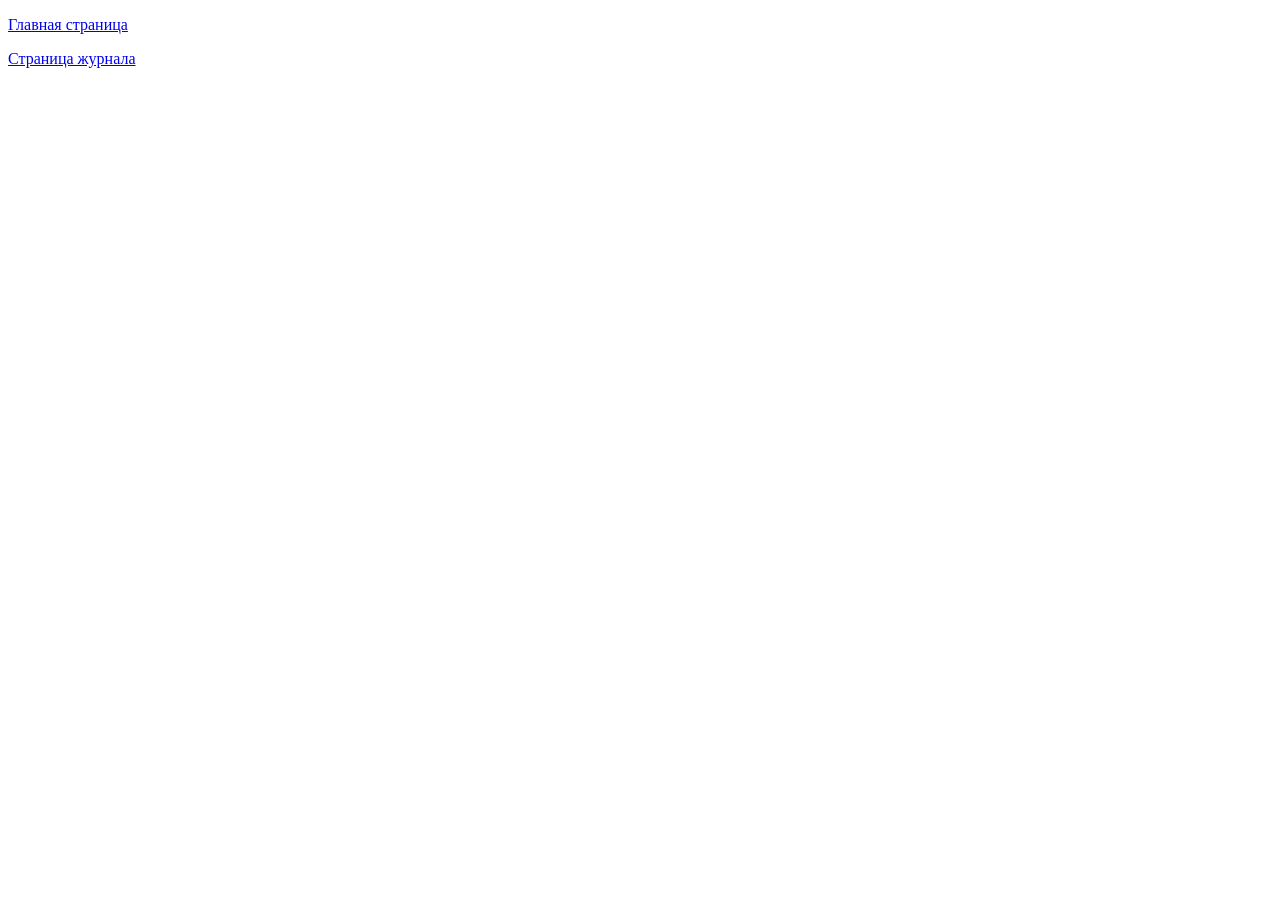
==== index.html @ 3cf39de9 "from site" ====
<!DOCTYPE html>
<html lang="ru">
<head>
    <meta charset="UTF-8">
</head>
<body>
    <p><a href="01-main.html">Главная страница  </a></p>
    <p><a href="02-magazine.html">Страница журнала</a></p>
</body>
</html>
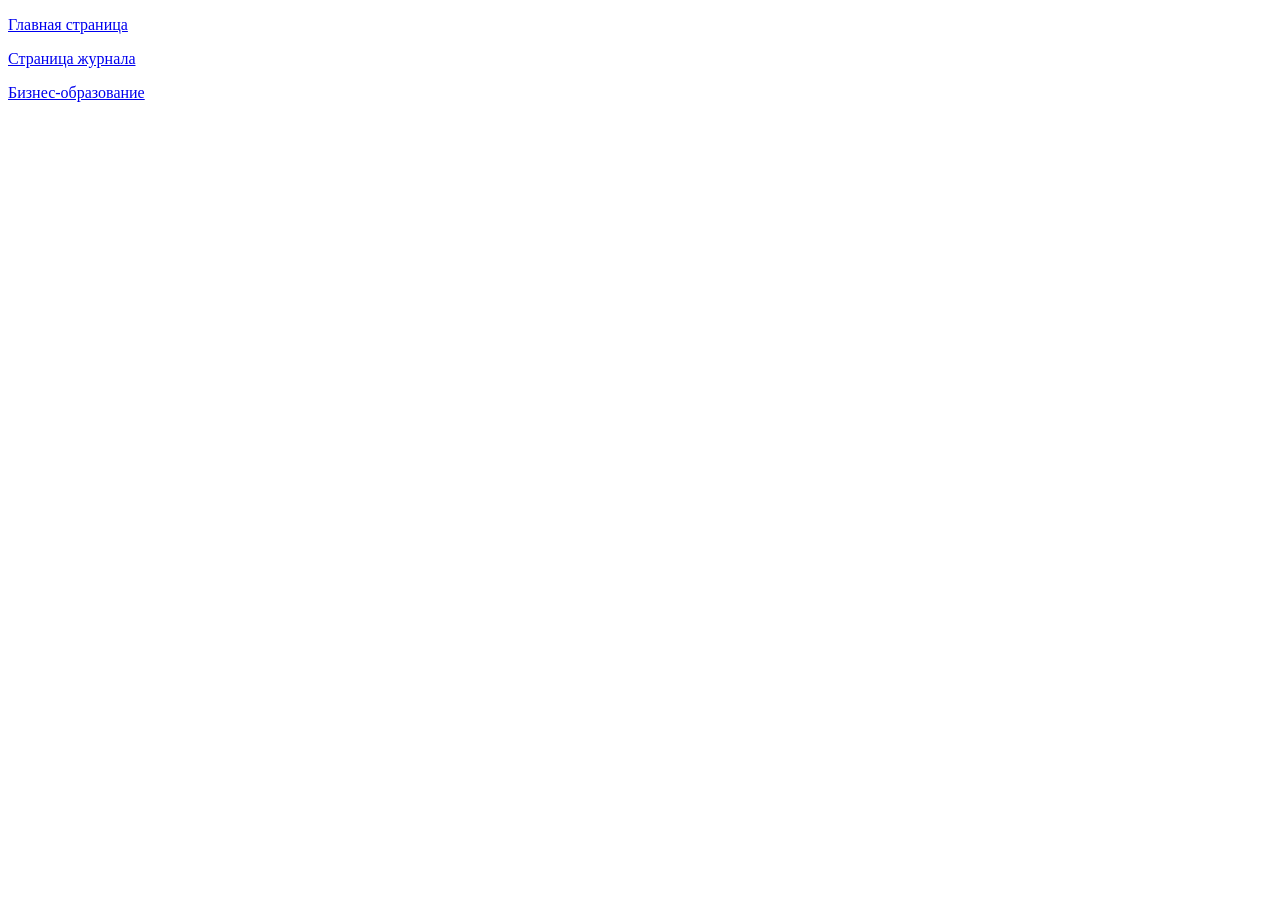
==== commit 98a44ef7: "update Изменения в шапке - убрать лишний левый отступ у логотипа - поставить векторный логотип - лог" ====
--- a/index.html
+++ b/index.html
@@ -6,5 +6,6 @@
 <body>
     <p><a href="01-main.html">Главная страница  </a></p>
     <p><a href="02-magazine.html">Страница журнала</a></p>
+    <p><a href="03-business.html">Бизнес-образование</a></p>
 </body>
 </html>
